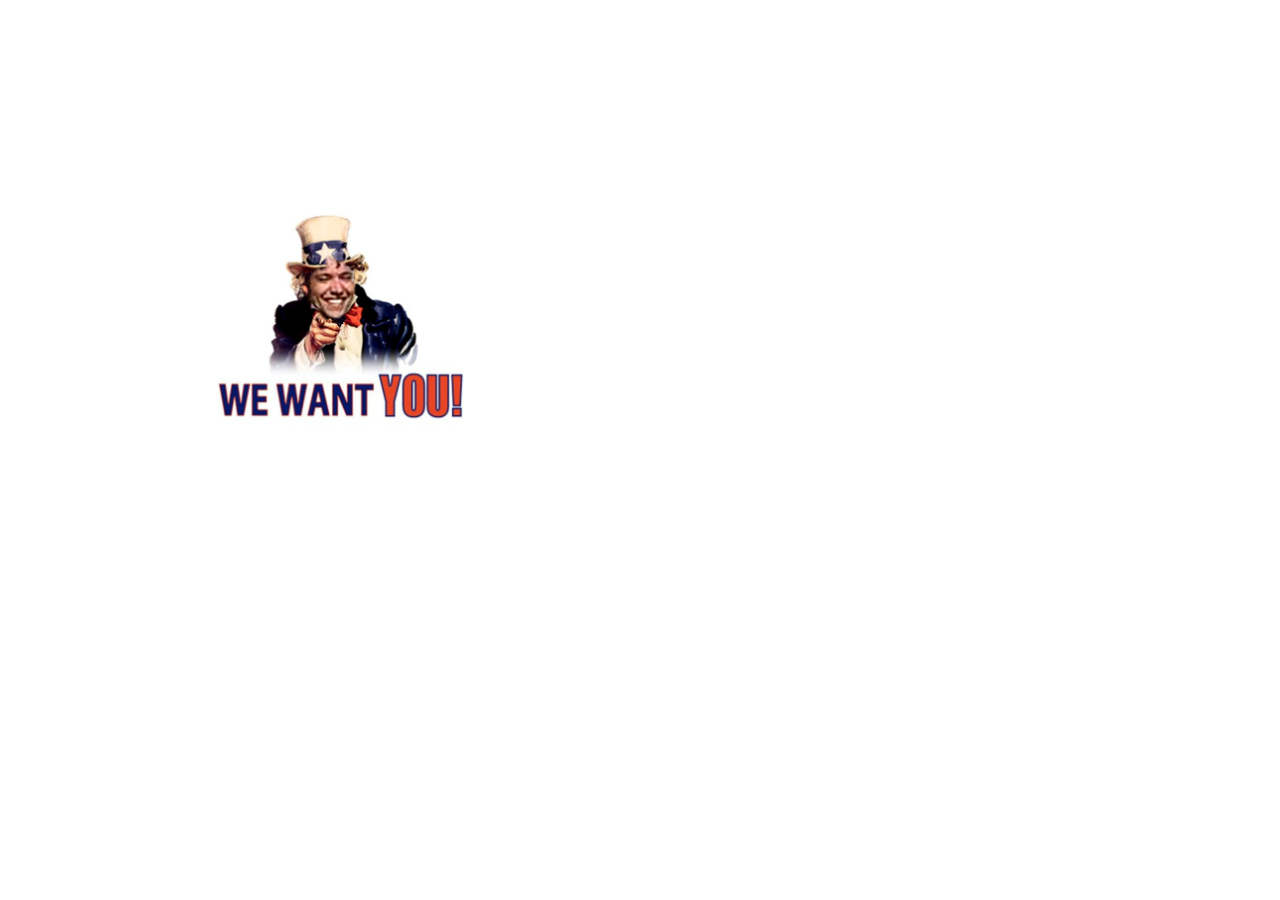
==== hbd.html @ 3d40f004 "Add code" ====
<!DOCTYPE html>
<html lang="en">
<head>
  <meta charset="UTF-8">
  <title>Screensaver in JS</title>
</head>
  <body>
    <script type="text/javascript">

      var cat = document.createElement("img");
      document.body.appendChild(cat);

      cat.src = "cat.png";
      cat.style.width = "280px";
      cat.style.left = "0px";
      cat.style.top = "0px";

      cat.style.position = "absolute";

      var boundaryX = window.innerWidth;
      var boundaryY = window.innerHeight;

      var speed = 6;
      var x = 1;
      var y = 1;

      function screensaver () {
        var positionX = cat.offsetLeft;
        var positionY = cat.offsetTop;

        if (positionX + cat.offsetWidth > boundaryX || positionX < 0) {
          x = x *= -1;

        }

        if (positionY + cat.offsetHeight > boundaryY || positionY < 0) {
          y = y *= -1;
        }

        cat.style.left = cat.x + (speed * x) + 'px';
        cat.style.top = cat.y + (speed * y) + 'px';

        setTimeout(screensaver, 20);

      }

      setTimeout(screensaver, 20);
    </script>
  </body>
</html>
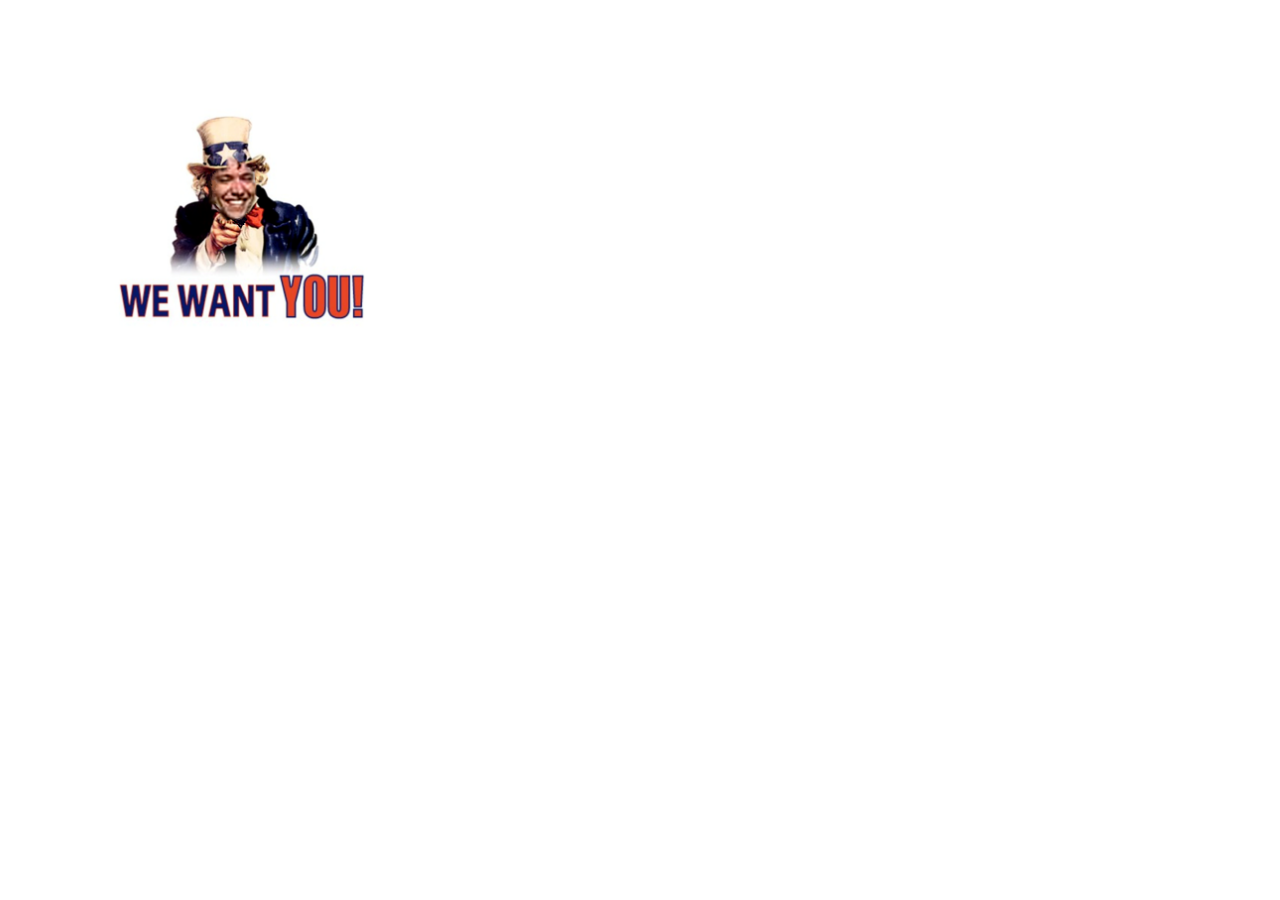
==== commit dc555b93: "Change speed" ====
--- a/hbd.html
+++ b/hbd.html
@@ -20,7 +20,7 @@
       var boundaryX = window.innerWidth;
       var boundaryY = window.innerHeight;
 
-      var speed = 6;
+      var speed = 3;
       var x = 1;
       var y = 1;
 
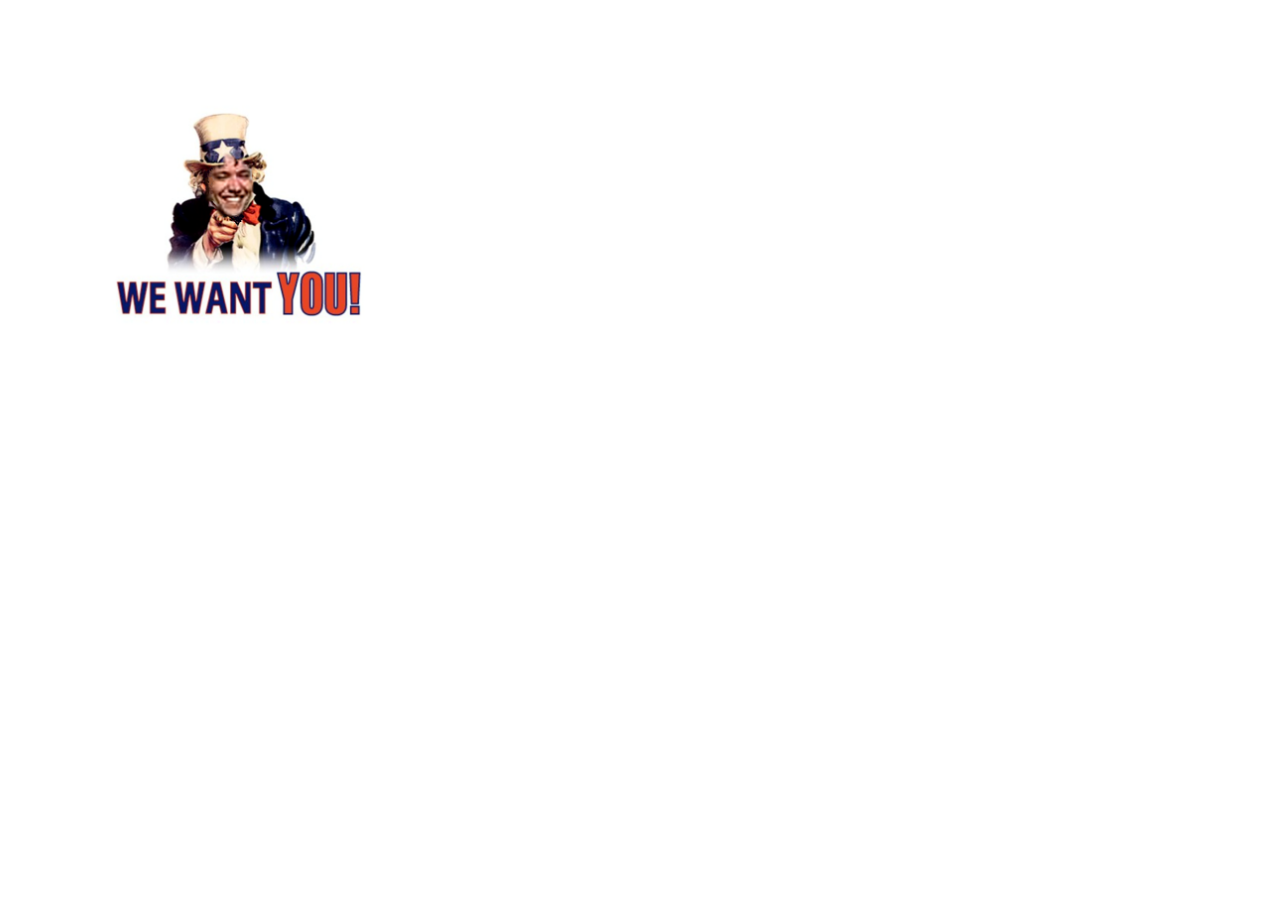
==== commit 6bdcaa94: "Change title" ====
--- a/hbd.html
+++ b/hbd.html
@@ -2,7 +2,7 @@
 <html lang="en">
 <head>
   <meta charset="UTF-8">
-  <title>Screensaver in JS</title>
+  <title>HBD Tsialziez</title>
 </head>
   <body>
     <script type="text/javascript">
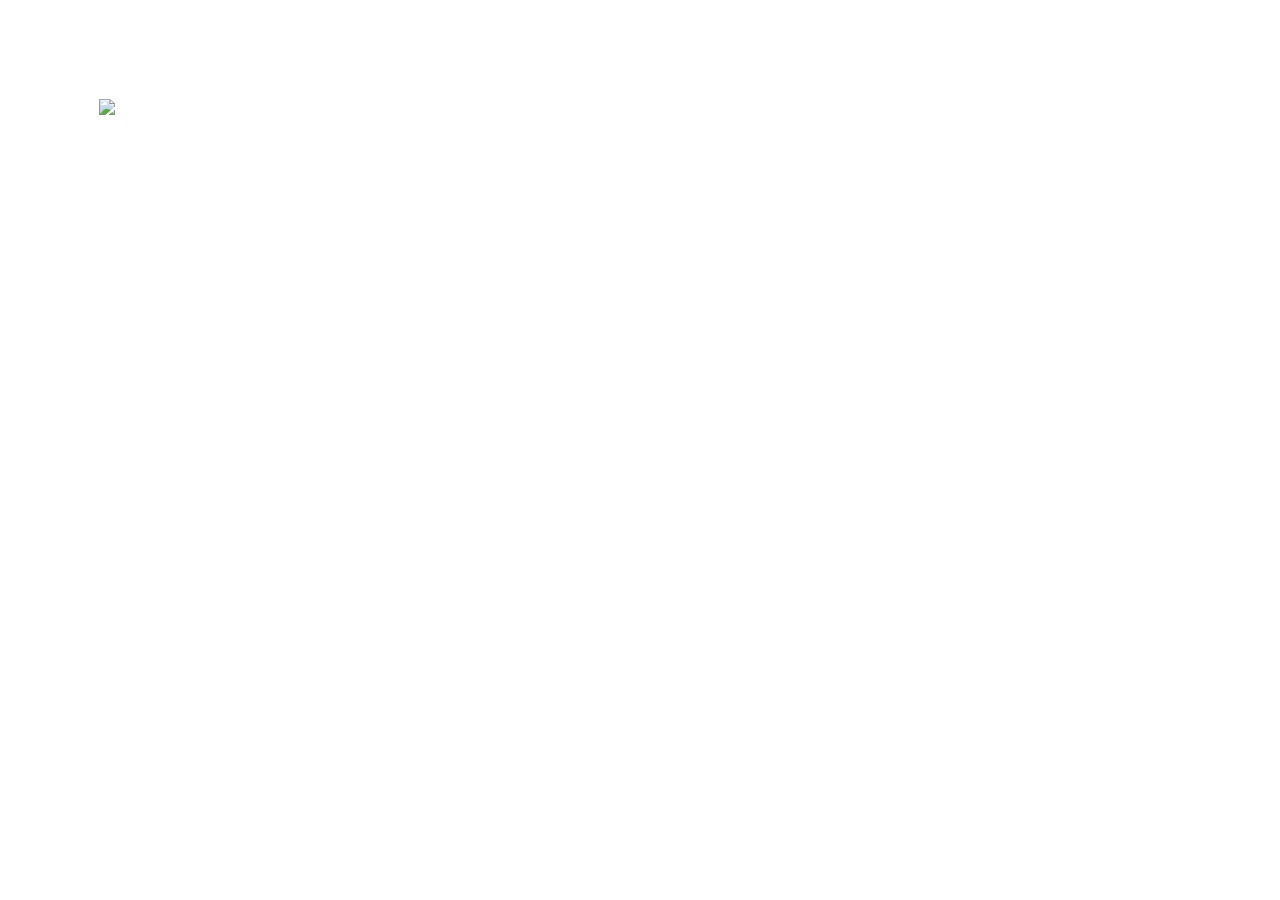
==== commit e204d5c8: "Change pic link" ====
--- a/hbd.html
+++ b/hbd.html
@@ -10,7 +10,7 @@
       var cat = document.createElement("img");
       document.body.appendChild(cat);
 
-      cat.src = "cat.png";
+      cat.src = "https://res.cloudinary.com/mostmojo/image/upload/v1574152282/cat.png";
       cat.style.width = "280px";
       cat.style.left = "0px";
       cat.style.top = "0px";
